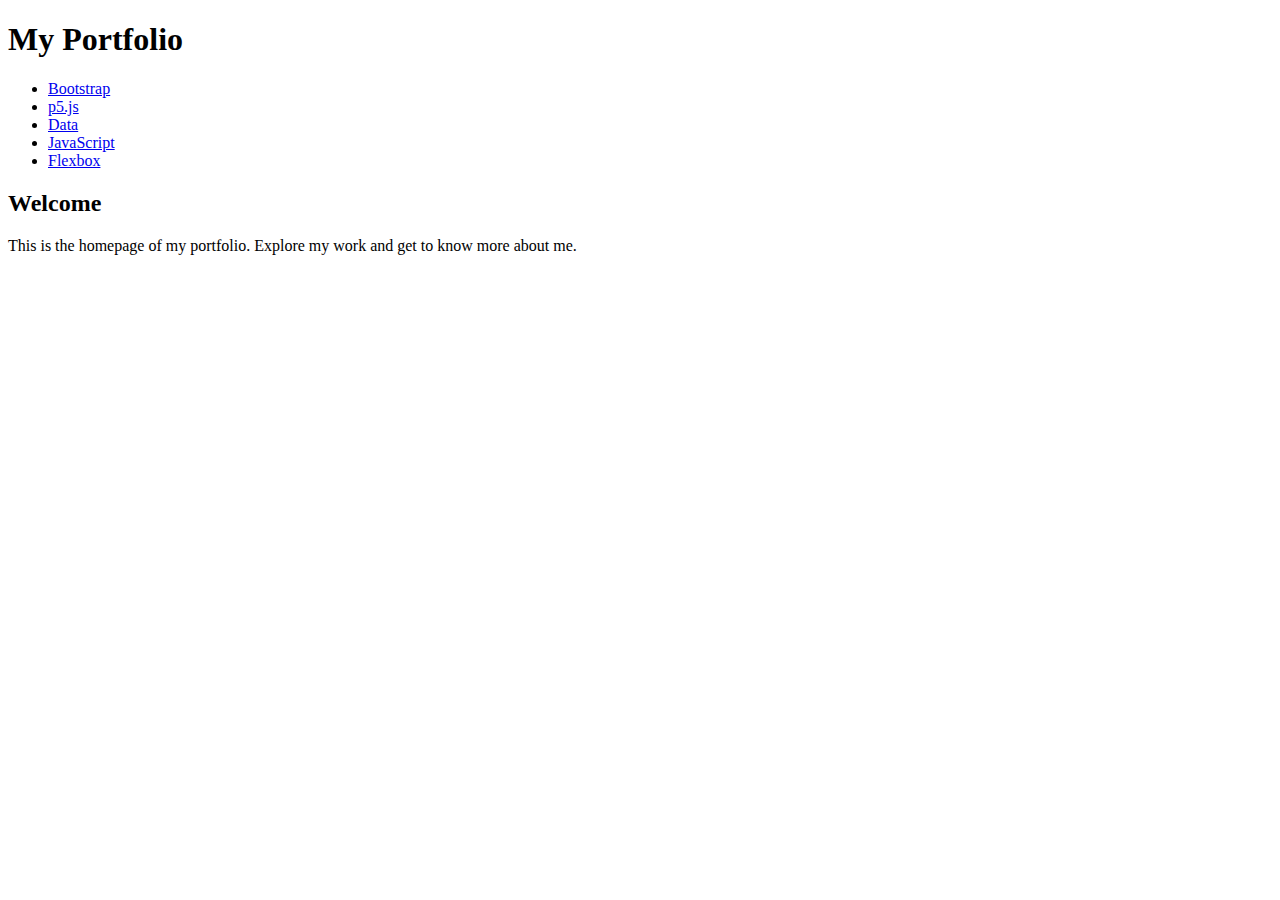
==== Bootstrap.html @ 2636744f "Create Bootstrap.html" ====
<!DOCTYPE html>
<html lang="en">
  <head>
    <meta charset="UTF-8" />
    <meta name="viewport" content="width=device-width, initial-scale=1.0" />
    <title>My Portfolio</title>
    <link rel="stylesheet" href="styles.css" />
  </head>
  <body>
    <header>
      <h1>My Portfolio</h1>
      <nav>
        <ul>
          <li><a href="Bootstrap.html">Bootstrap</a></li>
          <li><a href="p5.js.html">p5.js</a></li>
          <li><a href="Data.html">Data</a></li>
          <li><a href="JavaScript.html">JavaScript</a></li>
          <li><a href="Flexbox.html">Flexbox</a></li>
        </ul>
      </nav>
    </header>
    <main>
      <section>
        <h2>Welcome</h2>
        <p>
          This is the homepage of my portfolio. Explore my work and get to know
          more about me.
        </p>
      </section>
    </main>
  </body>
</html>
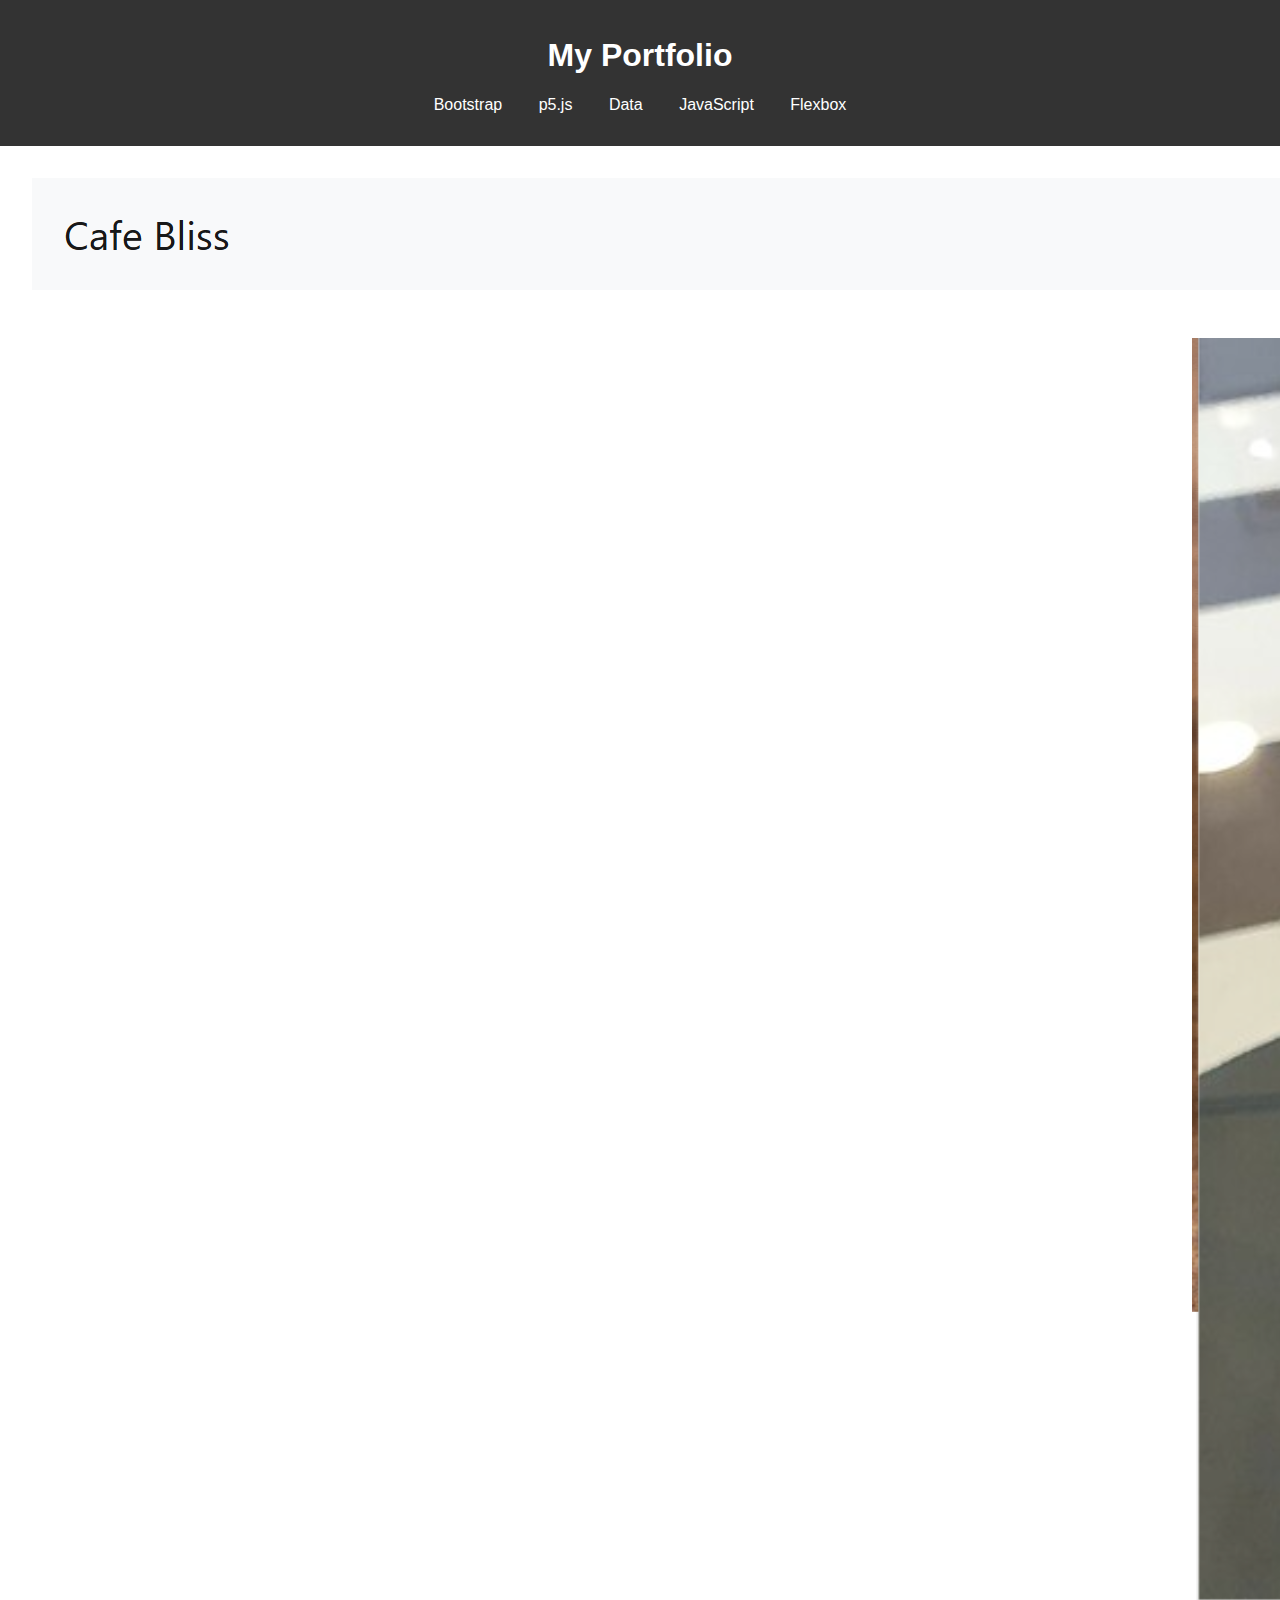
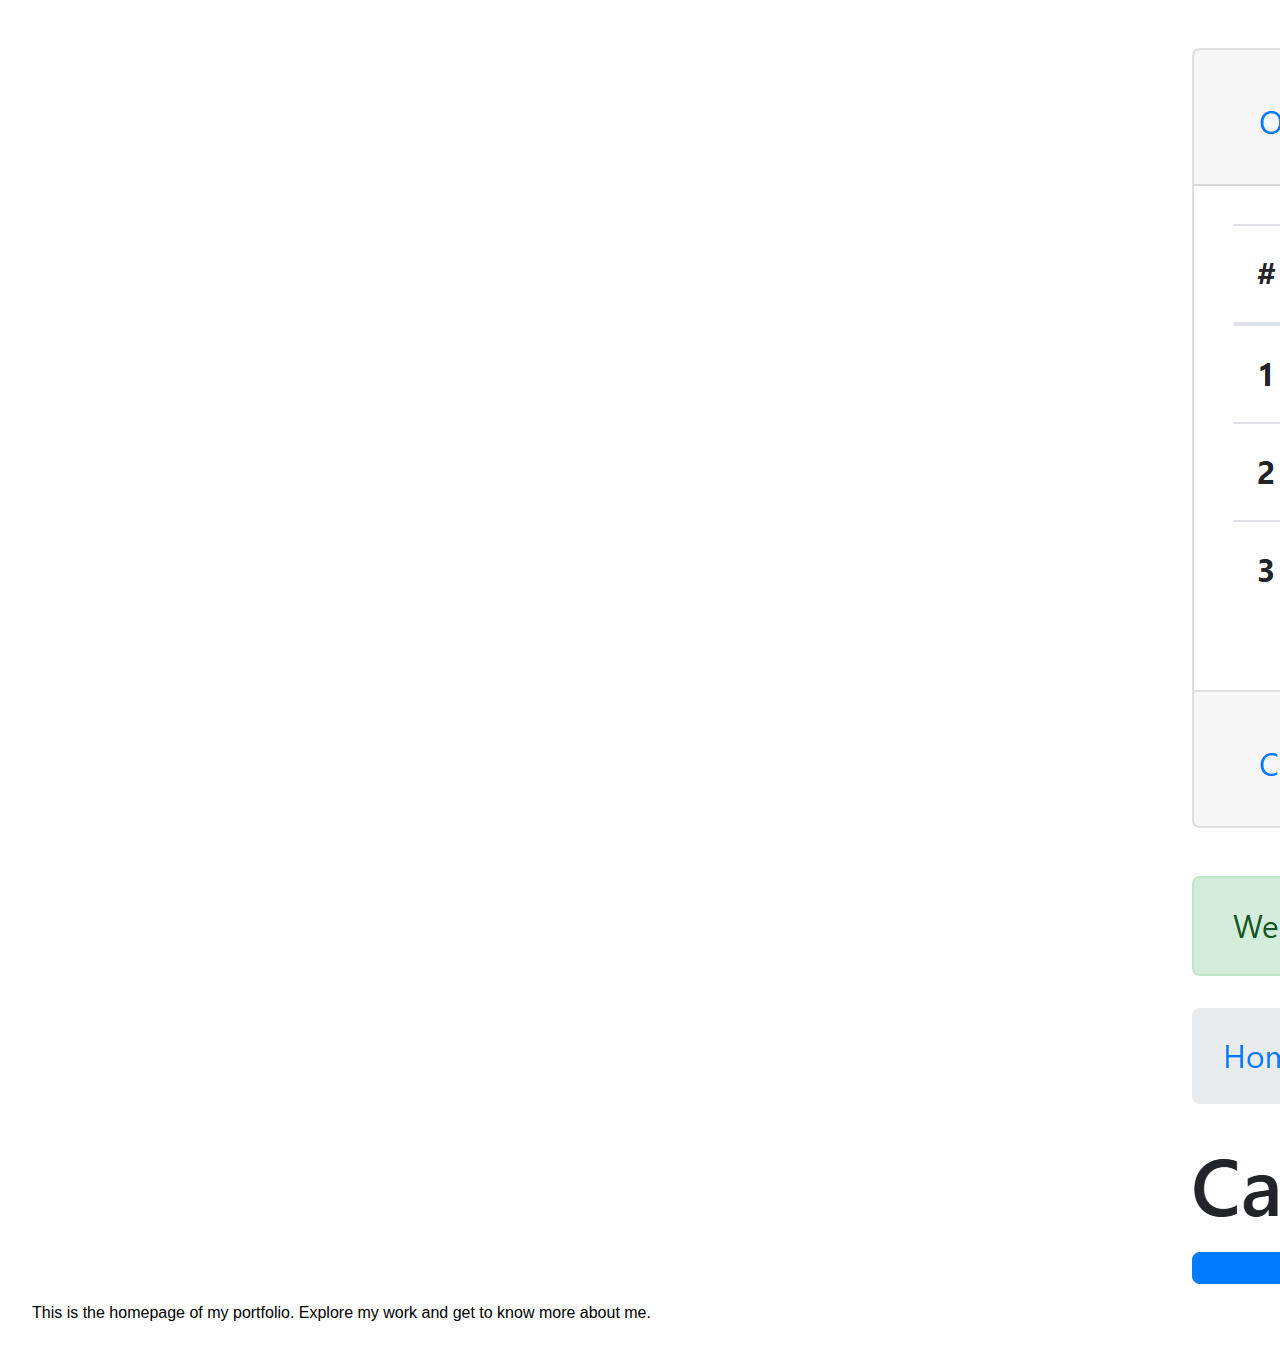
==== commit 9cdbdeca: "Update Bootstrap.html" ====
--- a/Bootstrap.html
+++ b/Bootstrap.html
@@ -21,7 +21,7 @@
     </header>
     <main>
       <section>
-        <h2>Welcome</h2>
+     <img src="Bootstrap.png">
         <p>
           This is the homepage of my portfolio. Explore my work and get to know
           more about me.
--- a/styles.css
+++ b/styles.css
@@ -0,0 +1,42 @@
+body {
+    font-family: Arial, sans-serif;
+    margin: 0;
+    padding: 0;
+    box-sizing: border-box;
+}
+
+header {
+    background-color: #333333;
+    color: #ffffff;
+    padding: 1em 0;
+    text-align: center;
+}
+
+nav ul {
+    list-style: none;
+    padding: 0;
+}
+
+nav ul li {
+    display: inline;
+    margin: 0 1em;
+}
+
+nav ul li a {
+    color: #ffffff;
+    text-decoration: none;
+}
+
+main {
+    padding: 2em;
+}
+
+footer {
+    background-color: #333333;
+    color: #ffffff;
+    text-align: center;
+    padding: 1em 0;
+    position: fixed;
+    bottom: 0;
+    width: 100%;
+}
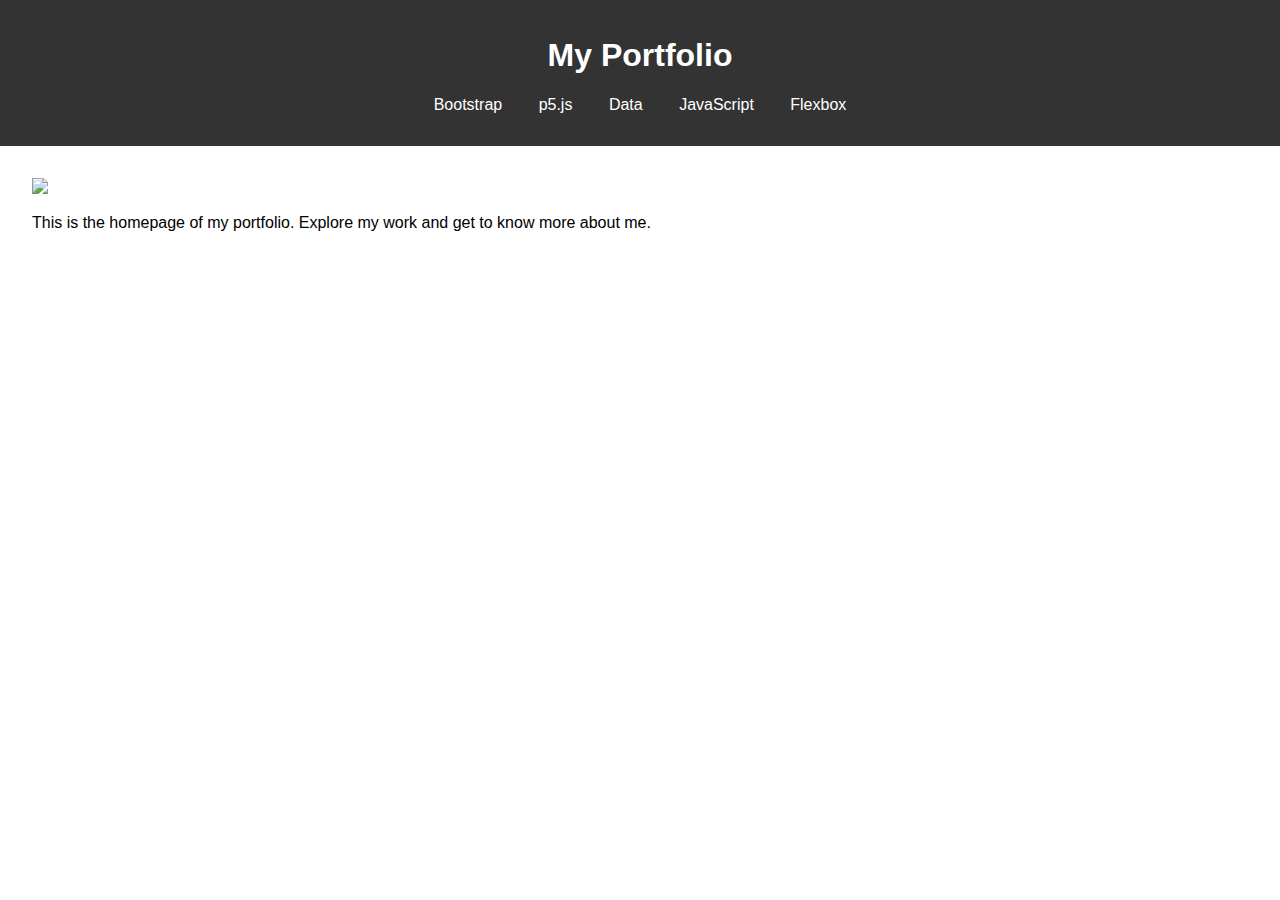
==== commit 16ff65a4: "Update Bootstrap.html" ====
--- a/Bootstrap.html
+++ b/Bootstrap.html
@@ -21,7 +21,7 @@
     </header>
     <main>
       <section>
-     <img src="Bootstrap.png">
+       <img src="Bootstrap.png width="500" height="600">
         <p>
           This is the homepage of my portfolio. Explore my work and get to know
           more about me.
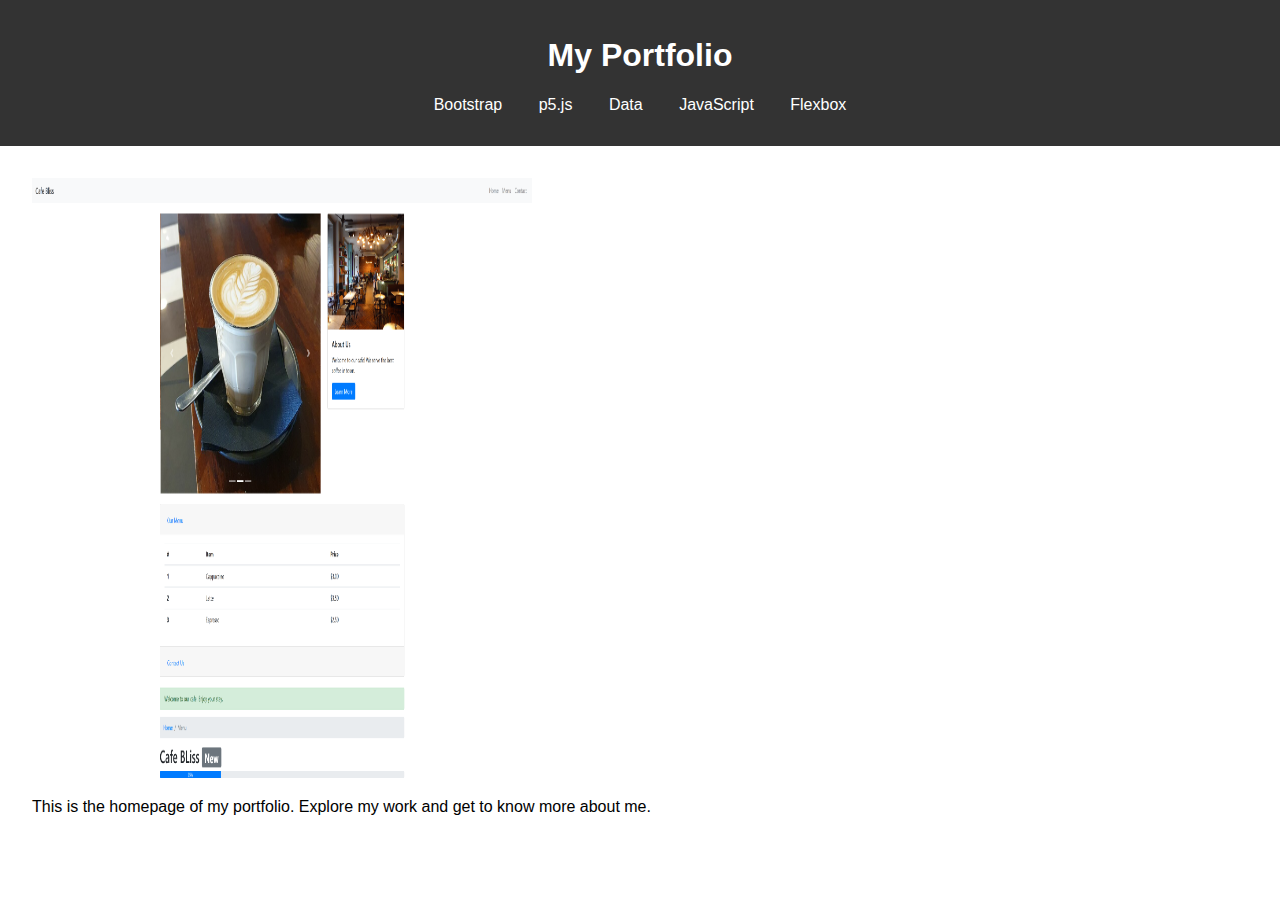
==== commit 7c065463: "Update Bootstrap.html" ====
--- a/Bootstrap.html
+++ b/Bootstrap.html
@@ -21,7 +21,7 @@
     </header>
     <main>
       <section>
-       <img src="Bootstrap.png width="500" height="600">
+       <img src="Bootstrap.png" width="500" height="600">
         <p>
           This is the homepage of my portfolio. Explore my work and get to know
           more about me.
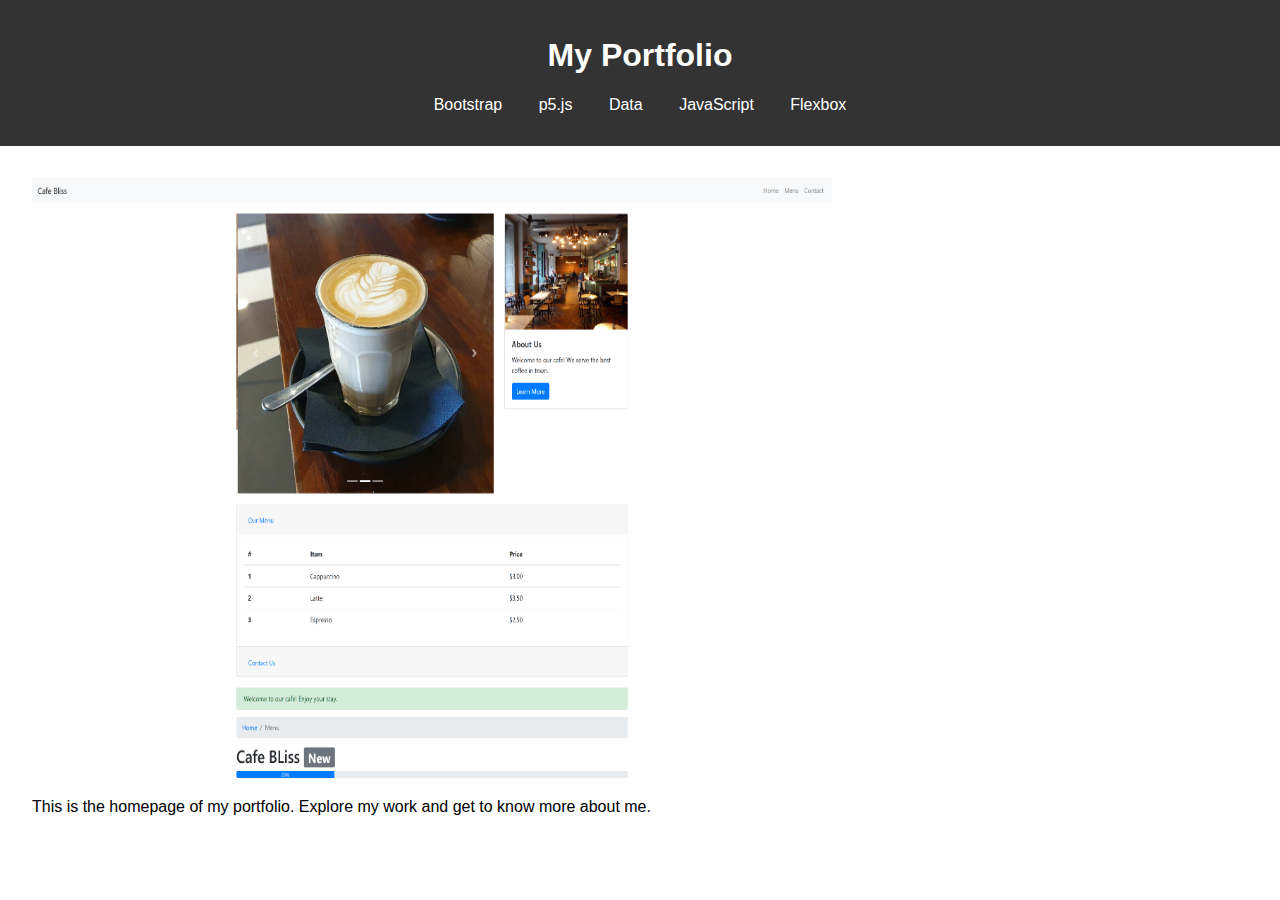
==== commit e9aef8f0: "Update Bootstrap.html" ====
--- a/Bootstrap.html
+++ b/Bootstrap.html
@@ -21,7 +21,7 @@
     </header>
     <main>
       <section>
-       <img src="Bootstrap.png" width="500" height="600">
+       <img src="Bootstrap.png" width="800" height="600">
         <p>
           This is the homepage of my portfolio. Explore my work and get to know
           more about me.
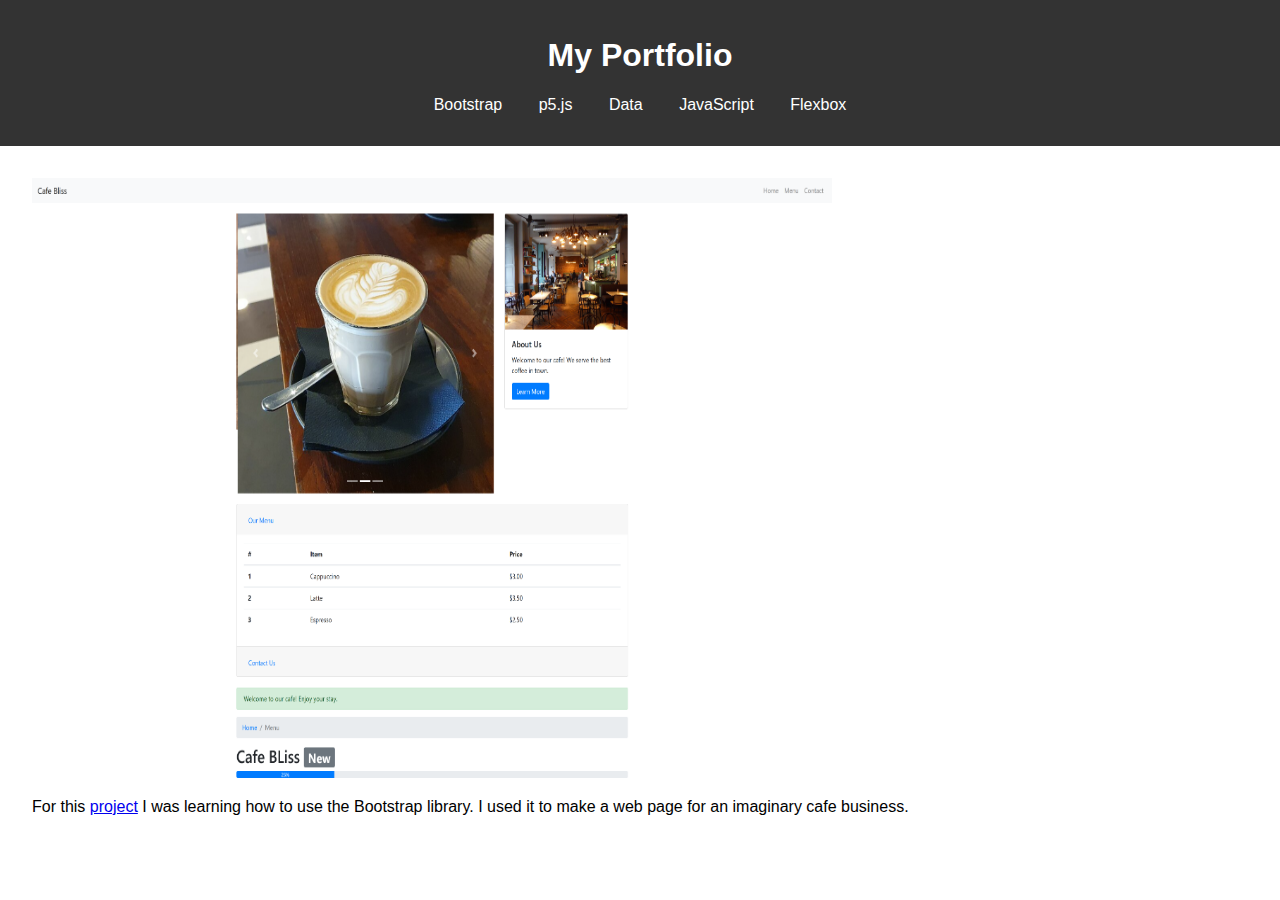
==== commit 4347b5c8: "Update Bootstrap.html" ====
--- a/Bootstrap.html
+++ b/Bootstrap.html
@@ -23,8 +23,7 @@
       <section>
        <img src="Bootstrap.png" width="800" height="600">
         <p>
-          This is the homepage of my portfolio. Explore my work and get to know
-          more about me.
+         For this <a href="https://lemon-brass-cloche.glitch.me/">project</a> I was learning how to use the Bootstrap library. I used it to make a web page for an imaginary cafe business.
         </p>
       </section>
     </main>
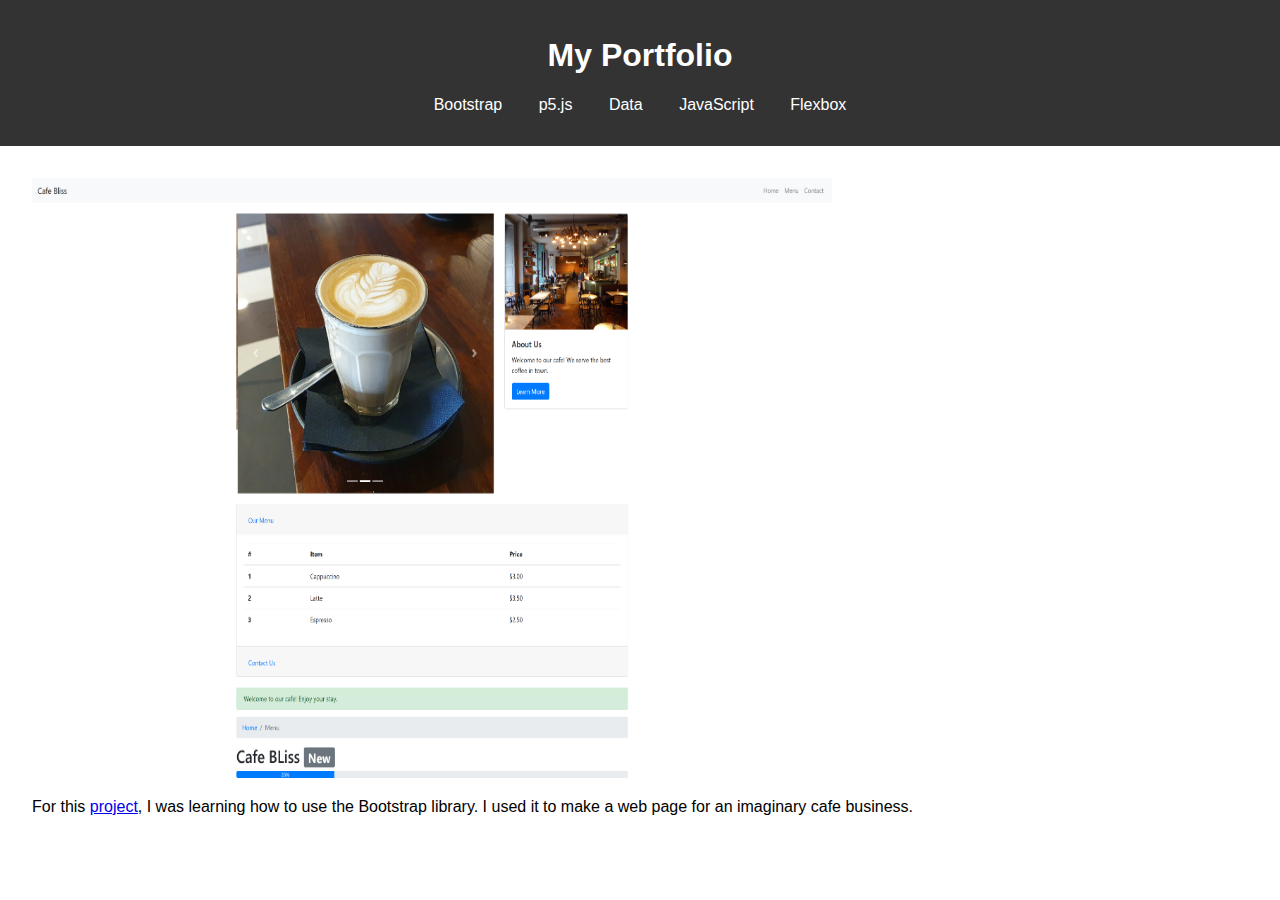
==== commit 1cf9c572: "Update Bootstrap.html" ====
--- a/Bootstrap.html
+++ b/Bootstrap.html
@@ -23,7 +23,7 @@
       <section>
        <img src="Bootstrap.png" width="800" height="600">
         <p>
-         For this <a href="https://lemon-brass-cloche.glitch.me/">project</a> I was learning how to use the Bootstrap library. I used it to make a web page for an imaginary cafe business.
+         For this <a href="https://lemon-brass-cloche.glitch.me/">project</a>, I was learning how to use the Bootstrap library. I used it to make a web page for an imaginary cafe business.
         </p>
       </section>
     </main>
